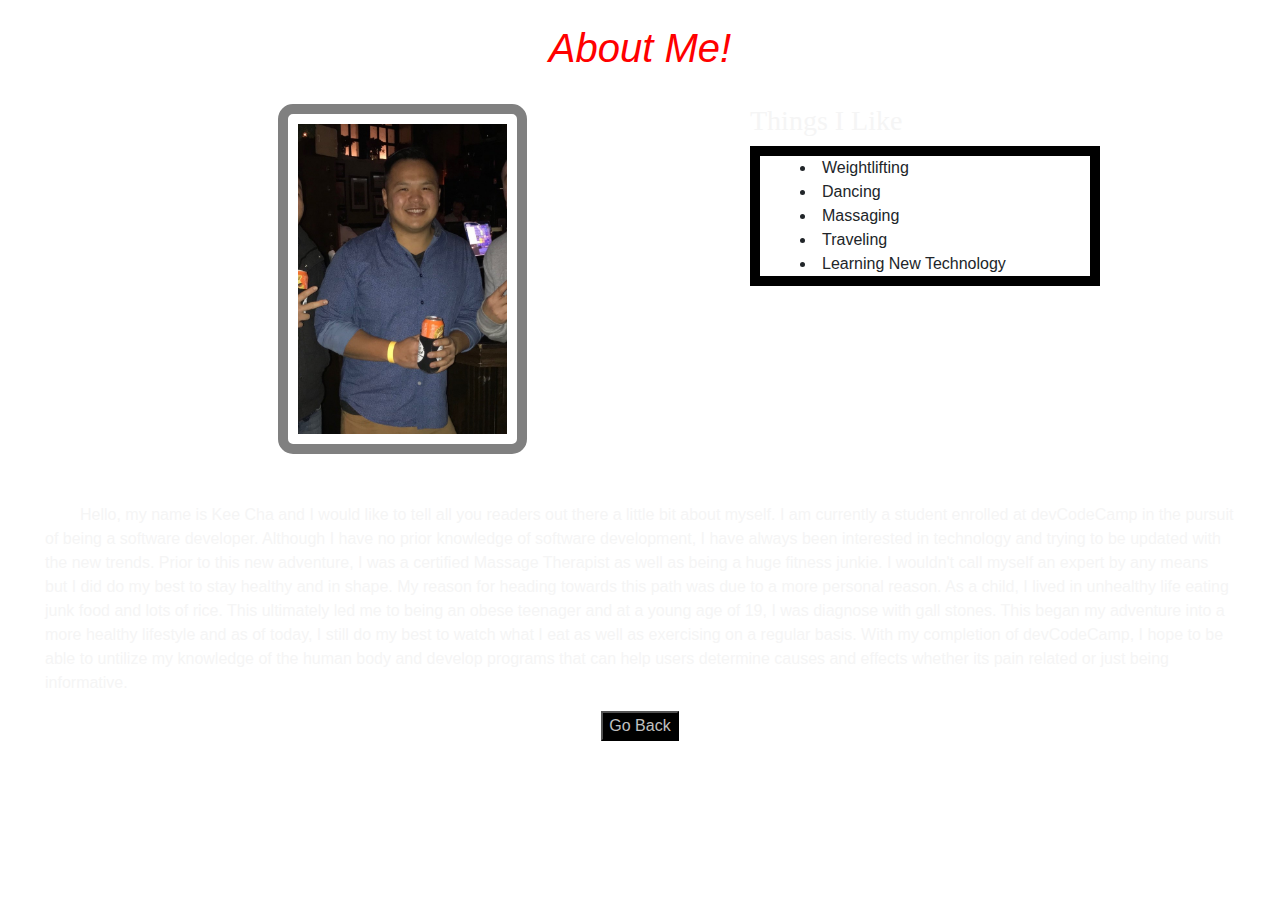
==== aboutMe.html @ c2eb312e "init" ====
<html lang="en">
<head>
    <meta charset="UTF-8">
    <meta http-equiv="X-UA-Compatible" content="IE=edge">
    <meta name="viewport" content="width=device-width, initial-scale=1">
    <title>About Me</title>
    <link rel="stylesheet" type="text/css" href="styles.css">
    <link rel="stylesheet" href="https://stackpath.bootstrapcdn.com/bootstrap/4.3.1/css/bootstrap.min.css" integrity="sha384-ggOyR0iXCbMQv3Xipma34MD+dH/1fQ784/j6cY/iJTQUOhcWr7x9JvoRxT2MZw1T" crossorigin="anonymous">
</head>
<body class="body">
    <br>
    <h1 align= "middle">About Me!</h1>
    <br>
    <div class="container">
        <div class="row">
            <div class="col-md-7" align="middle">
               <img class= "outline" src="kee2.jpg" alt="Kee Cha" title="Kee in Florida enjoying a drink." height="350px">
            </div>
            <div class="col-md-4">
                <h3>Things I Like</h3>
                     <ul>
                        <li>Weightlifting</li>
                        <li>Dancing</li>
                        <li>Massaging</li>
                        <li>Traveling</li>
                        <li>Learning New Technology</li>
                    </ul>
            </div>
            <div class="col-md-1"></div>        
        </div>
    </div>
        <br>
    <p class="indent">
        Hello, my name is Kee Cha and I would like to tell all you readers out there a little bit about myself.  I am currently a student enrolled at devCodeCamp in the pursuit of being a software developer.  Although I have no prior knowledge of software development, I have always been interested in technology and trying to be updated with the new trends.  Prior to this new adventure, I was a certified Massage Therapist as well as being a huge fitness junkie.  I wouldn't call myself an expert by any means but I did do my best to stay healthy and in shape.  My reason for heading towards this path was due to a more personal reason.  As a child, I lived in unhealthy life eating junk food and lots of rice. This ultimately led me to being an obese teenager and at a young age of 19, I was diagnose with gall stones.  This began my adventure into a more healthy lifestyle and as of today, I still do my best to watch what I eat as well as exercising on a regular basis.  With my completion of devCodeCamp, I hope to be able to untilize my knowledge of the human body and develop programs that can help users determine causes and effects whether its pain related or just being informative.
    </p>
    <div align="middle">
        <button onclick="window.location.href='index.html'">Go Back</button>
</div>
</body>
</html>
---- styles.css ----
.body{
    background-image: url("hmong_4.jpg");
    background-size: cover; 
}
h1{
    color: red;
    font-family: 'Franklin Gothic Medium', 'Arial Narrow', Arial, sans-serif;
    font-style: oblique;
    font-weight: bold;
}
h3{
    color: whitesmoke;
    font-weight: bold;
    font-family: cursive;;
}
button:hover {
    color: black;
    background-color: whitesmoke;
}
button{
    color: silver;
    background-color: black;
    font-size: 20px;
}
.space{
    margin: 25px;
}
.outline{
    border-style: solid;
    border-color: gray;
    border-width: 10px;
    padding: 10px;
    border-radius: 15px;
}
ul{
    list-style-position: inside;
    border-style: solid;
    border-color: black;
    border-width: 10px;
    background-color: white;
}
.indent{
    text-indent: 35px;
    margin-left: 45px;
    margin-top: 25px;
    margin-right: 45px;
}

p{
    color: whitesmoke;
}
.classy{
    border-style: solid;
    border-color: slategrey;
    border-width: 10px;
    border-radius: 50%;
}
.info{
    background-image:url("bar_glass.jpg");
    color: white;
}
h2{
    padding: 45px;
    font-style: italic;
    font-size: 60px;
    font-family: cursive;
    font-weight: bold;
}
.contact{
    font-size: 20px;
    font-family: 'Courier New', Courier, monospace;
    text-decoration: underline;
}
#top{
    margin: 25px;
}
.softdev{
    background-image: url("software-developer.jpg");
    -webkit-filter: blur(5px);filter: blur(5px);
}
.round{
    border-radius: 8px;
}
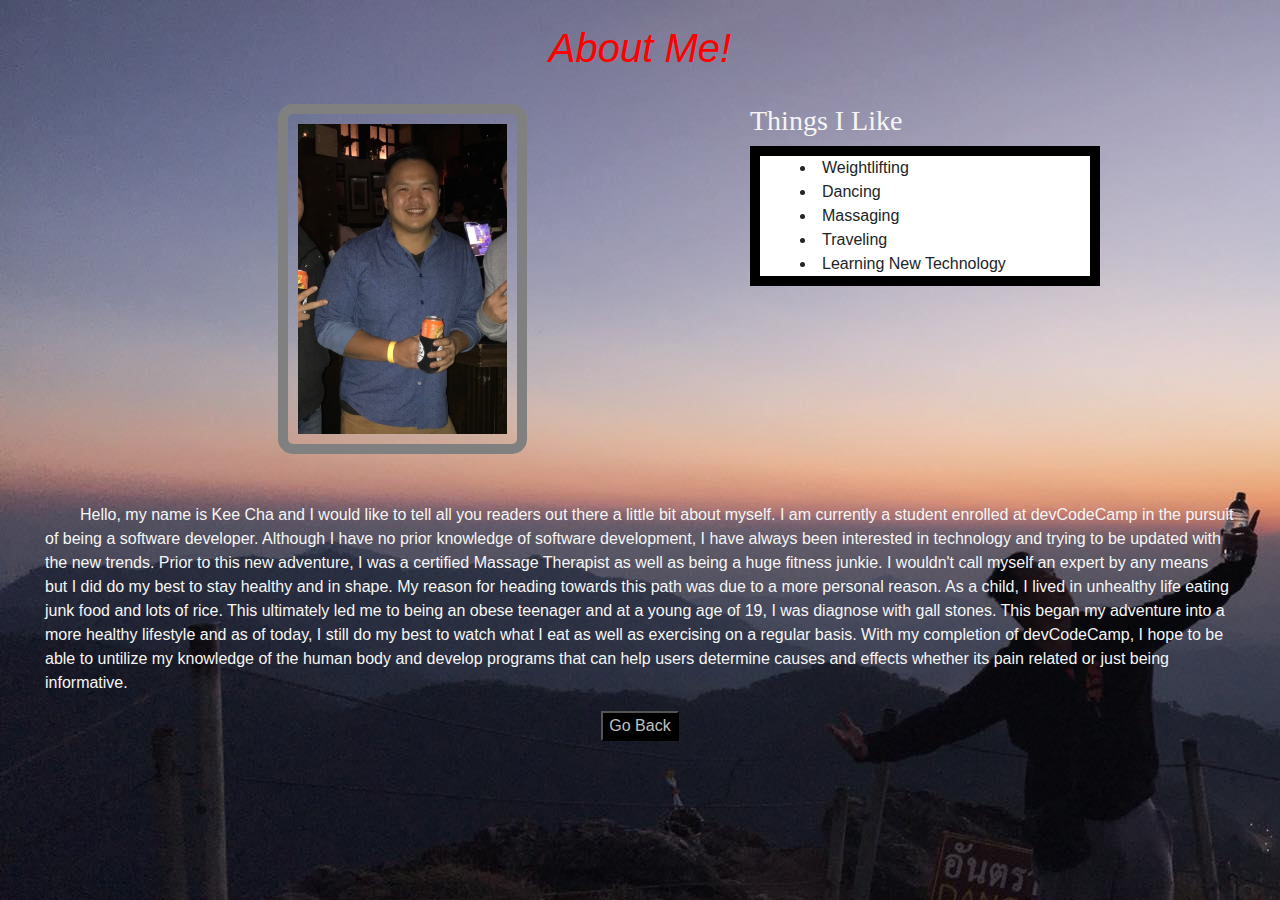
==== commit 8a25764d: "change background" ====
--- a/aboutMe.html
+++ b/aboutMe.html
@@ -7,7 +7,7 @@
     <link rel="stylesheet" type="text/css" href="styles.css">
     <link rel="stylesheet" href="https://stackpath.bootstrapcdn.com/bootstrap/4.3.1/css/bootstrap.min.css" integrity="sha384-ggOyR0iXCbMQv3Xipma34MD+dH/1fQ784/j6cY/iJTQUOhcWr7x9JvoRxT2MZw1T" crossorigin="anonymous">
 </head>
-<body class="body">
+<body background="Hmong_4.jpg">
     <br>
     <h1 align= "middle">About Me!</h1>
     <br>
--- a/styles.css
+++ b/styles.css
@@ -1,7 +1,3 @@
-.body{
-    background-image: url("hmong_4.jpg");
-    background-size: cover; 
-}
 h1{
     color: red;
     font-family: 'Franklin Gothic Medium', 'Arial Narrow', Arial, sans-serif;
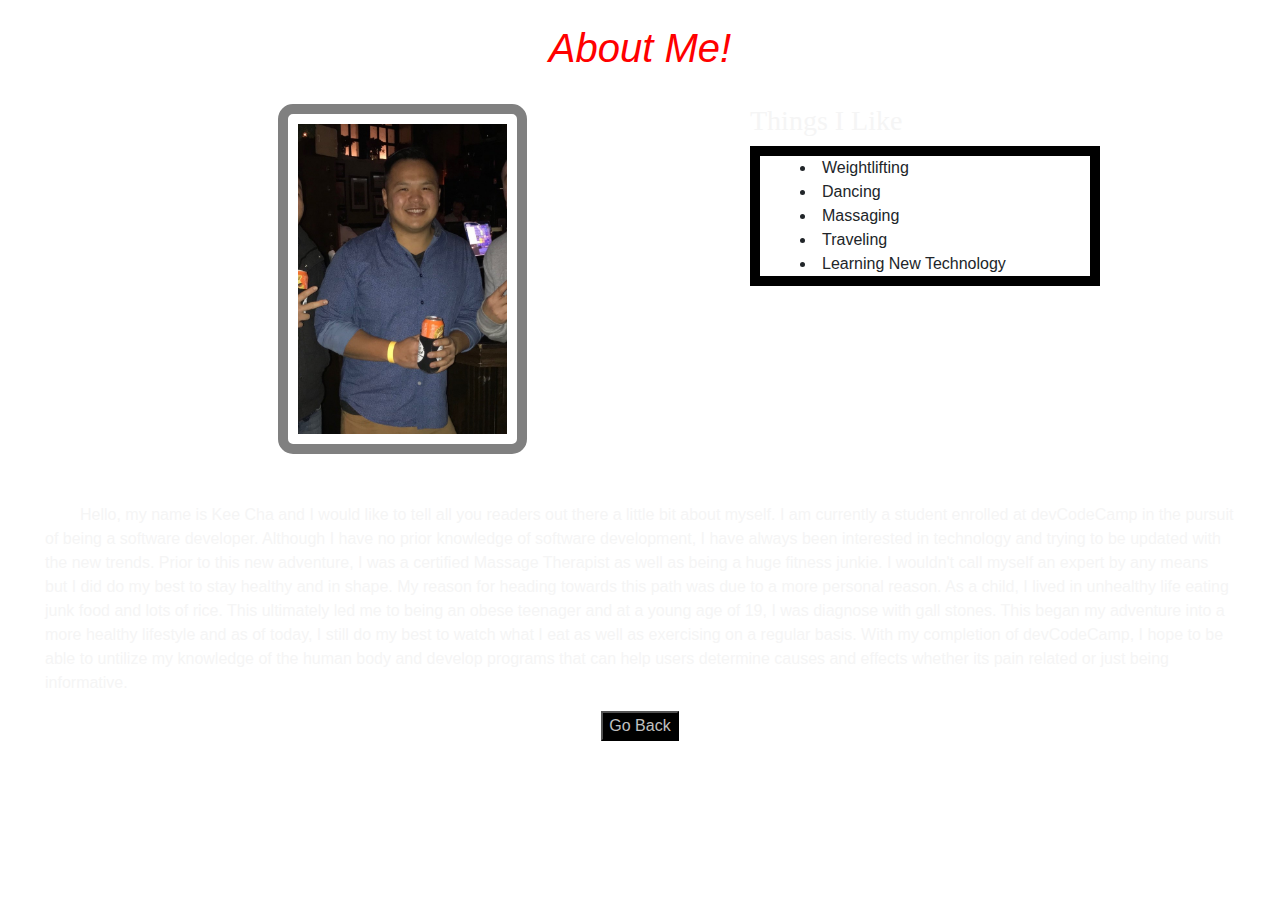
==== commit 78130785: "changes" ====
--- a/aboutMe.html
+++ b/aboutMe.html
@@ -7,7 +7,7 @@
     <link rel="stylesheet" type="text/css" href="styles.css">
     <link rel="stylesheet" href="https://stackpath.bootstrapcdn.com/bootstrap/4.3.1/css/bootstrap.min.css" integrity="sha384-ggOyR0iXCbMQv3Xipma34MD+dH/1fQ784/j6cY/iJTQUOhcWr7x9JvoRxT2MZw1T" crossorigin="anonymous">
 </head>
-<body background="Hmong_4.jpg">
+<body class="bodyPic">
     <br>
     <h1 align= "middle">About Me!</h1>
     <br>
--- a/styles.css
+++ b/styles.css
@@ -1,3 +1,7 @@
+.bodyPic{
+    background-image: url("hmong_4.jpg");
+    background-size: cover; 
+}
 h1{
     color: red;
     font-family: 'Franklin Gothic Medium', 'Arial Narrow', Arial, sans-serif;
